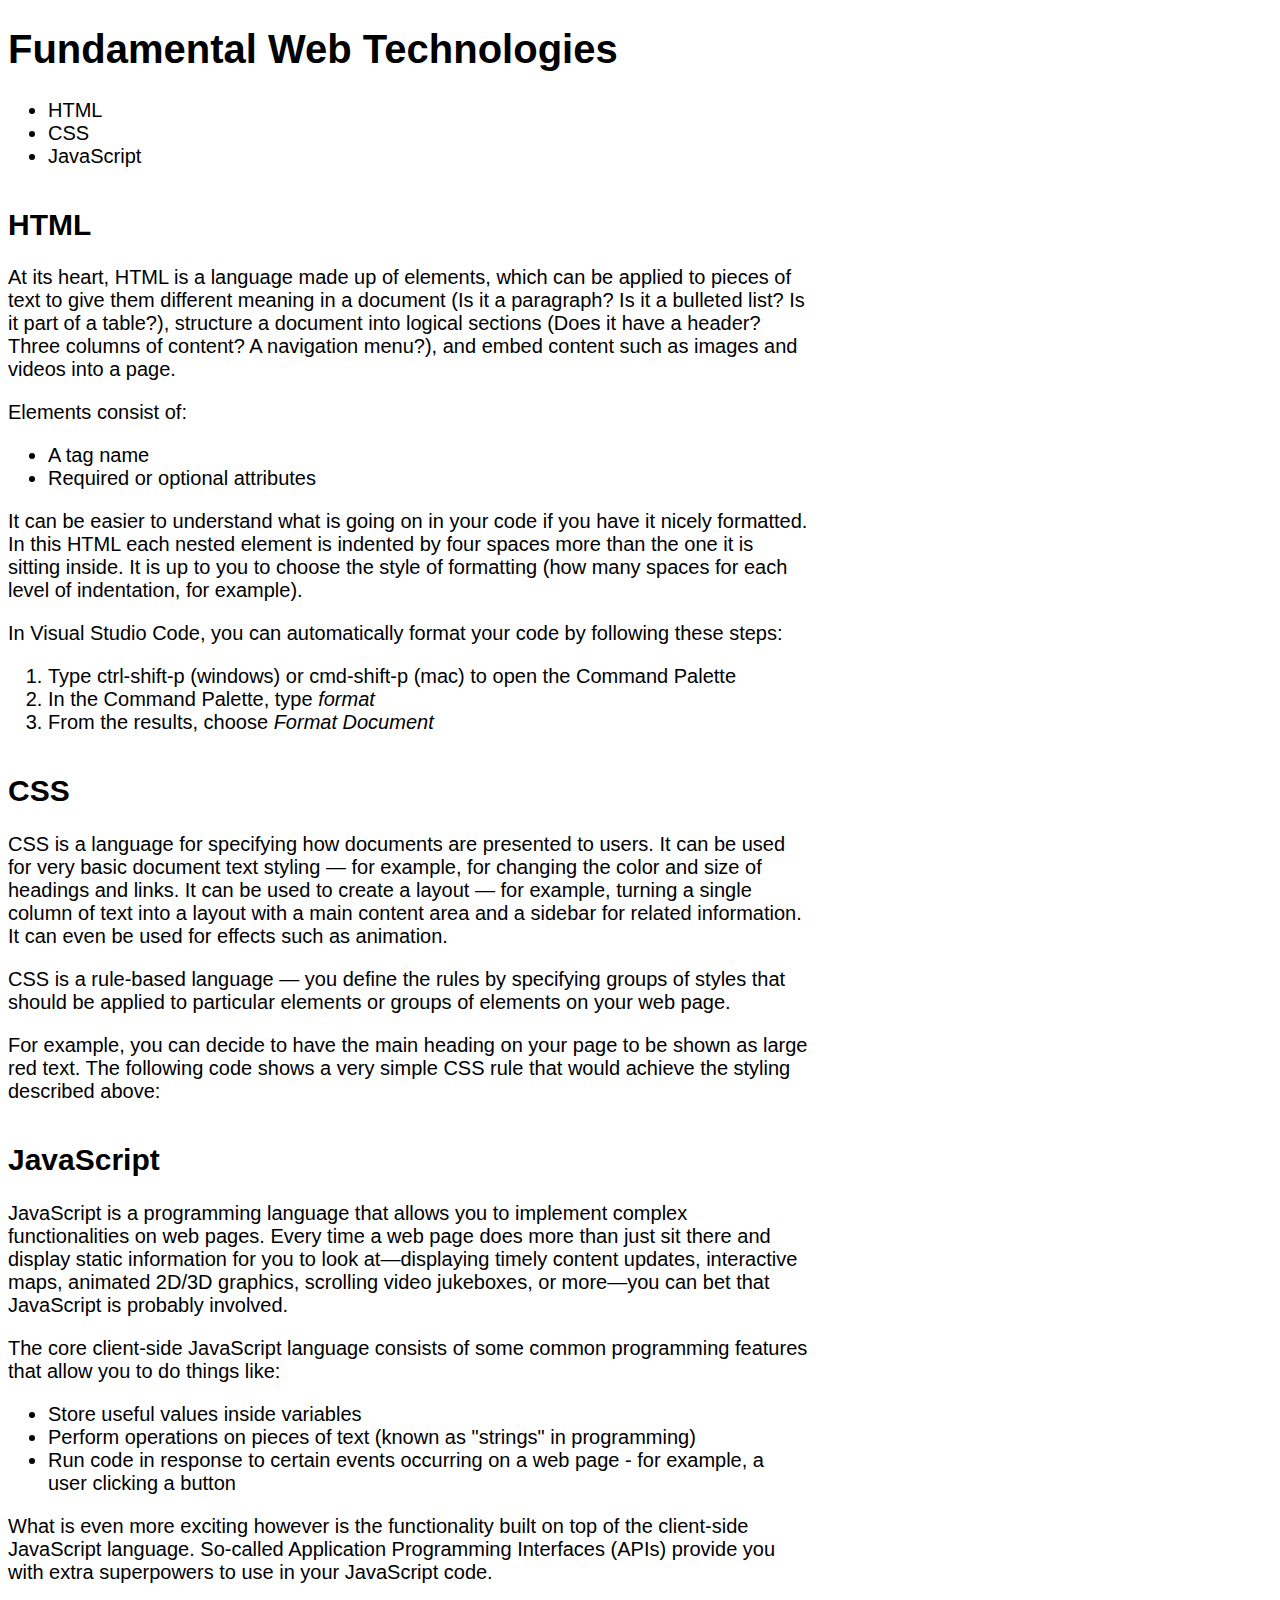
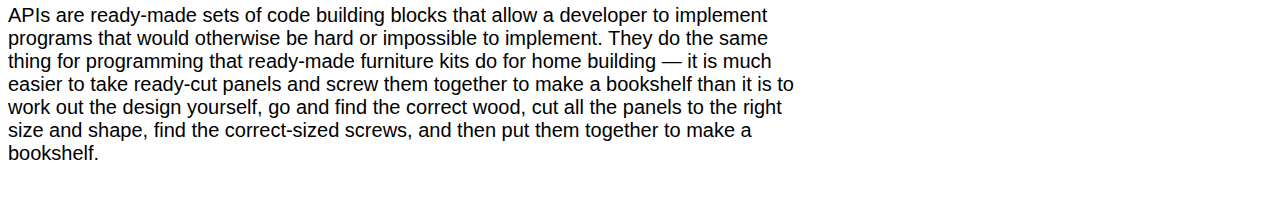
==== lab2/index.html @ 9ac69c30 "Commit lab 2 files" ====
<!DOCTYPE html>
<html lang="en">
<head>
    <meta charset="UTF-8">
    <meta name="viewport" content="width=device-width, initial-scale=1.0">
    <title>Document</title>
    <link rel="stylesheet" href="lab2.css">
</head>
<body>
    <h1>Fundamental Web Technologies</h1>
    <ul>
        <li>HTML</li>
        <li>CSS</li>
        <li>JavaScript</li>
    </ul>
    <section id="html" >
        <h2>HTML</h2>
        <p>At its heart, HTML is a language made up of elements, which can be applied to pieces of text to give them different meaning in a document (Is it a paragraph? Is it a bulleted list? Is it part of a table?), structure a document into logical sections (Does it have a header? Three columns of content? A navigation menu?), and embed content such as images and videos into a page.</p>
        <p>Elements consist of:</p>
        <ul>
            <li>A tag name</li>
            <li>Required or optional attributes</li>
        </ul>
        <p>It can be easier to understand what is going on in your code if you have it nicely formatted. In this HTML each nested element is indented by four spaces more than the one it is sitting inside. It is up to you to choose the style of formatting (how many spaces for each level of indentation, for example).</p>
        <p>In Visual Studio Code, you can automatically format your code by following these steps:</p>
        <ol>
            <li>Type ctrl-shift-p (windows) or cmd-shift-p (mac) to open the Command Palette</li>
            <li>In the Command Palette, type <i>format</i></li>
            <li>From the results, choose <i>Format Document</i></li>
        </ol>
    </section>
    <section id="css">
        <h2>CSS</h2>
        <p>CSS is a language for specifying how documents are presented to users. It can be used for very basic document text styling — for example, for changing the color and size of headings and links. It can be used to create a layout — for example, turning a single column of text into a layout with a main content area and a sidebar for related information. It can even be used for effects such as animation.</p>
        <p>CSS is a rule-based language — you define the rules by specifying groups of styles that should be applied to particular elements or groups of elements on your web page.</p>
        <p>For example, you can decide to have the main heading on your page to be shown as large red text. The following code shows a very simple CSS rule that would achieve the styling described above:</p>
    </section>
    <section id="javascript">
        <h2>JavaScript</h2>
        <p>JavaScript is a programming language that allows you to implement complex functionalities on web pages. Every time a web page does more than just sit there and display static information for you to look at—displaying timely content updates, interactive maps, animated 2D/3D graphics, scrolling video jukeboxes, or more—you can bet that JavaScript is probably involved.</p>
        <p>The core client-side JavaScript language consists of some common programming features that allow you to do things like:</p>
        <ul>
            <li>Store useful values inside variables</li>
            <li>Perform operations on pieces of text (known as "strings" in programming)</li>
            <li>Run code in response to certain events occurring on a web page - for example, a user clicking a button</li>
        </ul>
        <p>What is even more exciting however is the functionality built on top of the client-side JavaScript language. So-called Application Programming Interfaces (APIs) provide you with extra superpowers to use in your JavaScript code.</p>
        <p>APIs are ready-made sets of code building blocks that allow a developer to implement programs that would otherwise be hard or impossible to implement. They do the same thing for programming that ready-made furniture kits do for home building — it is much easier to take ready-cut panels and screw them together to make a bookshelf than it is to work out the design yourself, go and find the correct wood, cut all the panels to the right size and shape, find the correct-sized screws, and then put them together to make a bookshelf. </p>
    </section>
</body>
</html>
---- lab2/lab2.css ----
body {
    max-width: 800px;
    font-family: Arial, Helvetica, sans-serif;
    font-size: 125%;
}
header nav ul li a {
    text-decoration: none;
}
img {
    max-width: 100%;
}

section {
    margin: 5% 0;
}
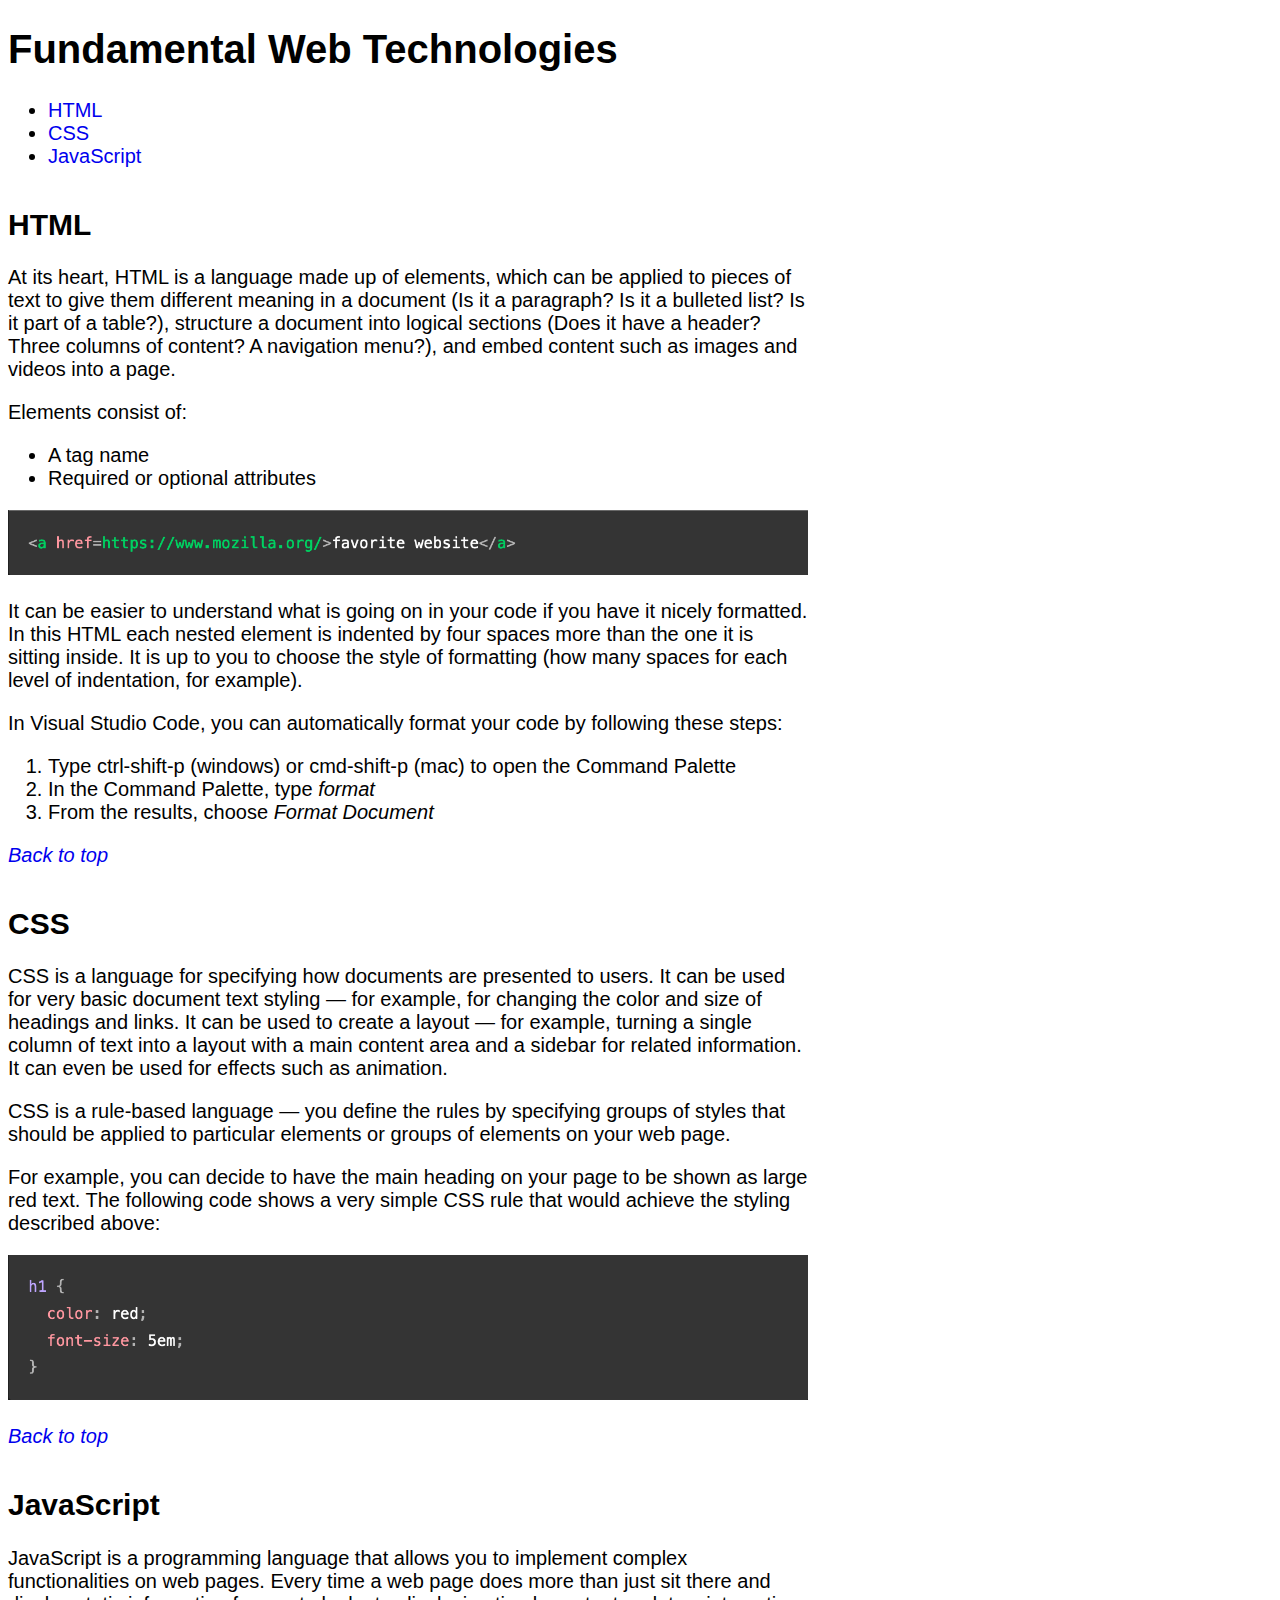
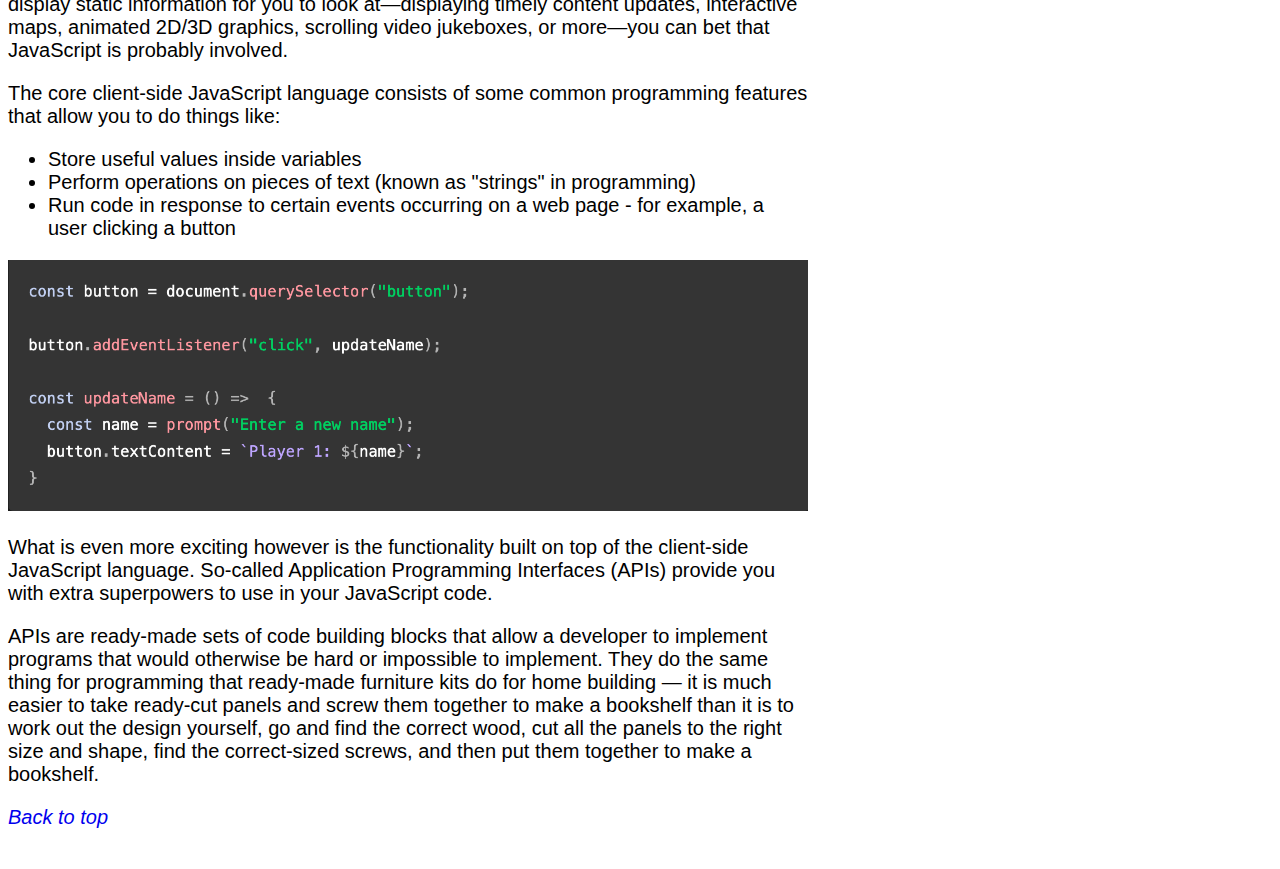
==== commit 151bd38a: "Commit additional changes for lab 2" ====
--- a/lab2/index.html
+++ b/lab2/index.html
@@ -7,20 +7,25 @@
     <link rel="stylesheet" href="lab2.css">
 </head>
 <body>
+    <header id="top">
     <h1>Fundamental Web Technologies</h1>
-    <ul>
-        <li>HTML</li>
-        <li>CSS</li>
-        <li>JavaScript</li>
-    </ul>
-    <section id="html" >
-        <h2>HTML</h2>
+    <nav>
+        <ul>
+            <li><a href="#html">HTML</a></li>
+            <li><a href="#css">CSS</a></li>
+            <li><a href="#javascript">JavaScript</a></li>
+        </ul>
+    </nav>
+    </header>
+    <section>
+        <h2 id="html">HTML</h2>
         <p>At its heart, HTML is a language made up of elements, which can be applied to pieces of text to give them different meaning in a document (Is it a paragraph? Is it a bulleted list? Is it part of a table?), structure a document into logical sections (Does it have a header? Three columns of content? A navigation menu?), and embed content such as images and videos into a page.</p>
         <p>Elements consist of:</p>
         <ul>
             <li>A tag name</li>
             <li>Required or optional attributes</li>
         </ul>
+        <img src="element.png" alt="HTML code snippet">
         <p>It can be easier to understand what is going on in your code if you have it nicely formatted. In this HTML each nested element is indented by four spaces more than the one it is sitting inside. It is up to you to choose the style of formatting (how many spaces for each level of indentation, for example).</p>
         <p>In Visual Studio Code, you can automatically format your code by following these steps:</p>
         <ol>
@@ -28,15 +33,18 @@
             <li>In the Command Palette, type <i>format</i></li>
             <li>From the results, choose <i>Format Document</i></li>
         </ol>
+        <p><a href="#top"><i>Back to top</i></a></p>
     </section>
-    <section id="css">
-        <h2>CSS</h2>
+    <section>
+        <h2 id="css">CSS</h2>
         <p>CSS is a language for specifying how documents are presented to users. It can be used for very basic document text styling — for example, for changing the color and size of headings and links. It can be used to create a layout — for example, turning a single column of text into a layout with a main content area and a sidebar for related information. It can even be used for effects such as animation.</p>
         <p>CSS is a rule-based language — you define the rules by specifying groups of styles that should be applied to particular elements or groups of elements on your web page.</p>
         <p>For example, you can decide to have the main heading on your page to be shown as large red text. The following code shows a very simple CSS rule that would achieve the styling described above:</p>
+        <img src="css.png" alt="CSS code snippet">
+        <p><a href="#top"><i>Back to top</i></a></p>
     </section>
-    <section id="javascript">
-        <h2>JavaScript</h2>
+    <section>
+        <h2 id="javascript">JavaScript</h2>
         <p>JavaScript is a programming language that allows you to implement complex functionalities on web pages. Every time a web page does more than just sit there and display static information for you to look at—displaying timely content updates, interactive maps, animated 2D/3D graphics, scrolling video jukeboxes, or more—you can bet that JavaScript is probably involved.</p>
         <p>The core client-side JavaScript language consists of some common programming features that allow you to do things like:</p>
         <ul>
@@ -44,8 +52,10 @@
             <li>Perform operations on pieces of text (known as "strings" in programming)</li>
             <li>Run code in response to certain events occurring on a web page - for example, a user clicking a button</li>
         </ul>
+        <img src="script.png" alt="JavaScript code snippet">
         <p>What is even more exciting however is the functionality built on top of the client-side JavaScript language. So-called Application Programming Interfaces (APIs) provide you with extra superpowers to use in your JavaScript code.</p>
         <p>APIs are ready-made sets of code building blocks that allow a developer to implement programs that would otherwise be hard or impossible to implement. They do the same thing for programming that ready-made furniture kits do for home building — it is much easier to take ready-cut panels and screw them together to make a bookshelf than it is to work out the design yourself, go and find the correct wood, cut all the panels to the right size and shape, find the correct-sized screws, and then put them together to make a bookshelf. </p>
+        <p><a href="#top"><i>Back to top</i></a></p>
     </section>
 </body>
 </html>--- a/lab2/lab2.css
+++ b/lab2/lab2.css
@@ -3,13 +3,23 @@
     font-family: Arial, Helvetica, sans-serif;
     font-size: 125%;
 }
+
+a:visited {
+    color: #0000ee;
+}
+
 header nav ul li a {
     text-decoration: none;
 }
+
 img {
     max-width: 100%;
 }
 
 section {
     margin: 5% 0;
+}
+
+section a {
+    text-decoration: none;
 }